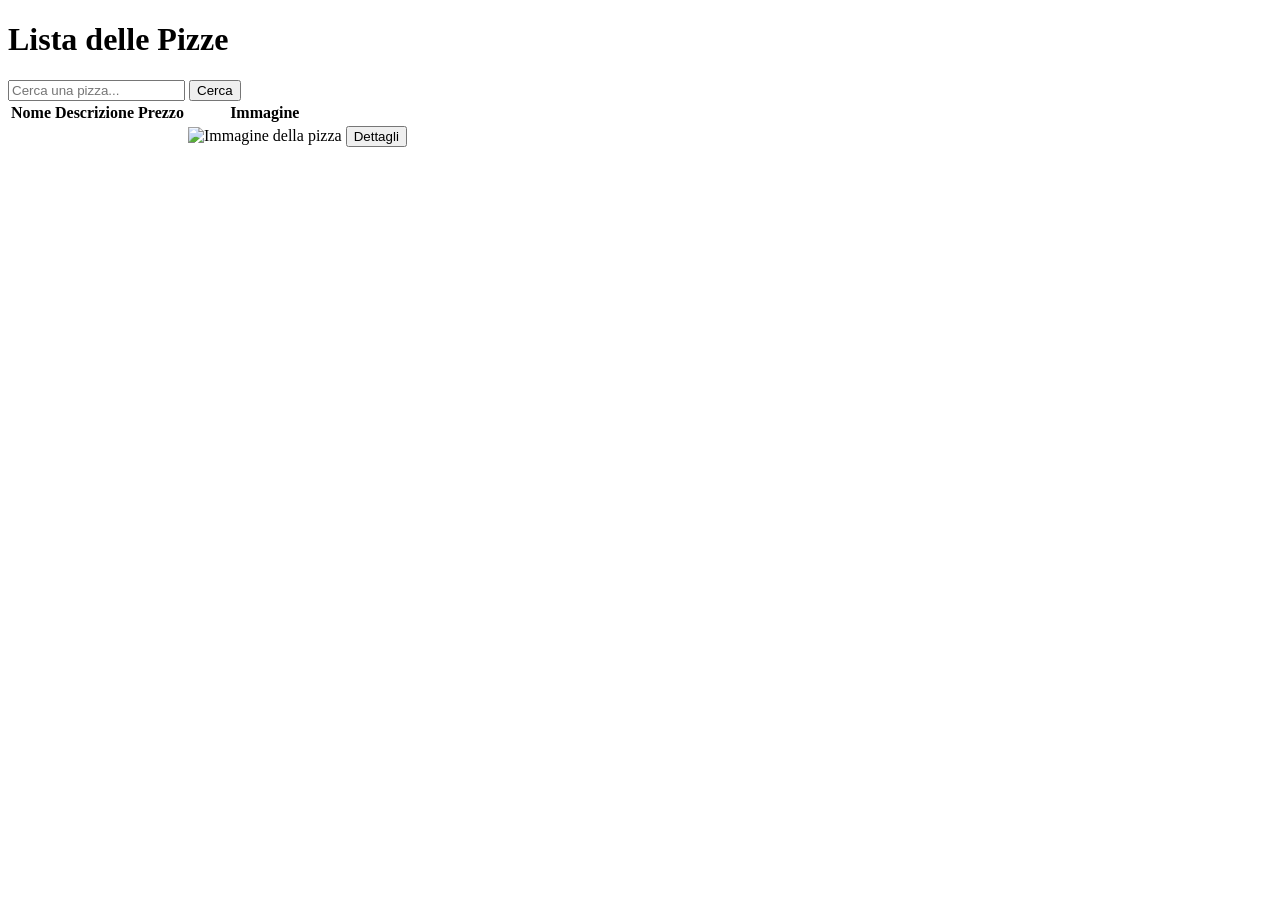
==== src/main/resources/templates/pizze/index.html @ e8652a28 "first commit" ====
<!DOCTYPE html>
<html lang="en">
<head>
    <meta charset="UTF-8">
    <meta name="viewport" content="width=device-width, initial-scale=1.0">
    <title>Lista Pizze</title>
    <link rel="stylesheet" href="/css/global.css">
    <link rel="stylesheet" href="/css/index.css">
</head>
<body>
    <div th:replace="~{fragments/header :: header}"></div>
    <form action="/pizze/searchByName" method="get">
        <h1>Lista delle Pizze</h1>
        <div>
            <input type="text" name="name" placeholder="Cerca una pizza...">
            <button type="submit">Cerca</button>

        </div>
    </form>

    <main>
        

        <table>
            <thead>
                <tr>
                    <th>Nome</th>
                    <th>Descrizione</th>
                    <th>Prezzo</th>
                    <th>Immagine</th>
                </tr>
            </thead>
            <tbody>
                <tr th:each="pizza : ${pizze}">
                    <td th:text="${pizza.name}"></td>
                    <td th:text="${pizza.description}"></td>
                    <td th:text="${#numbers.formatDecimal(pizza.price, 1, 2)} + '€'"></td>
                    <td>
                        <img th:src="@{/images/{img}(img=${pizza.url})}" alt="Immagine della pizza">
                    </td>
                    <td>
                        <a th:href="@{/pizze/{id}(id=${pizza.id})}">
                            <button>Dettagli</button>
                        </a>
                    </td>
                </tr>
            </tbody>
        </table>
    </main>
</body>
</html>
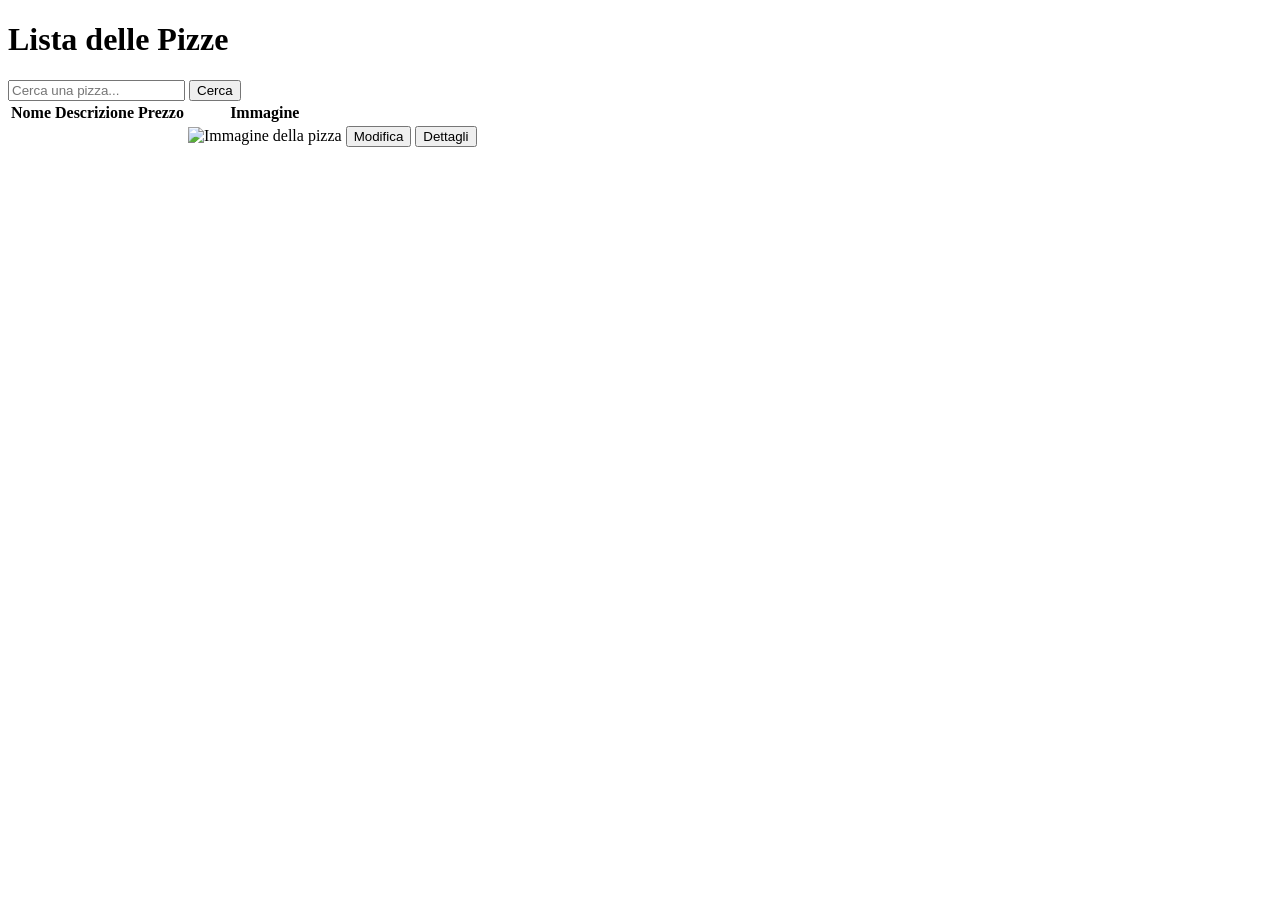
==== commit b0cb47d4: "add: update" ====
--- a/src/main/resources/templates/pizze/index.html
+++ b/src/main/resources/templates/pizze/index.html
@@ -39,10 +39,17 @@
                         <img th:src="@{/images/{img}(img=${pizza.url})}" alt="Immagine della pizza">
                     </td>
                     <td>
+                        <a th:href="@{/pizze/edit/{id}(id=${pizza.id})}">
+                            <button>Modifica</button>
+                        </a>
+                    </td>
+
+                    <td>
                         <a th:href="@{/pizze/{id}(id=${pizza.id})}">
                             <button>Dettagli</button>
                         </a>
                     </td>
+
                 </tr>
             </tbody>
         </table>
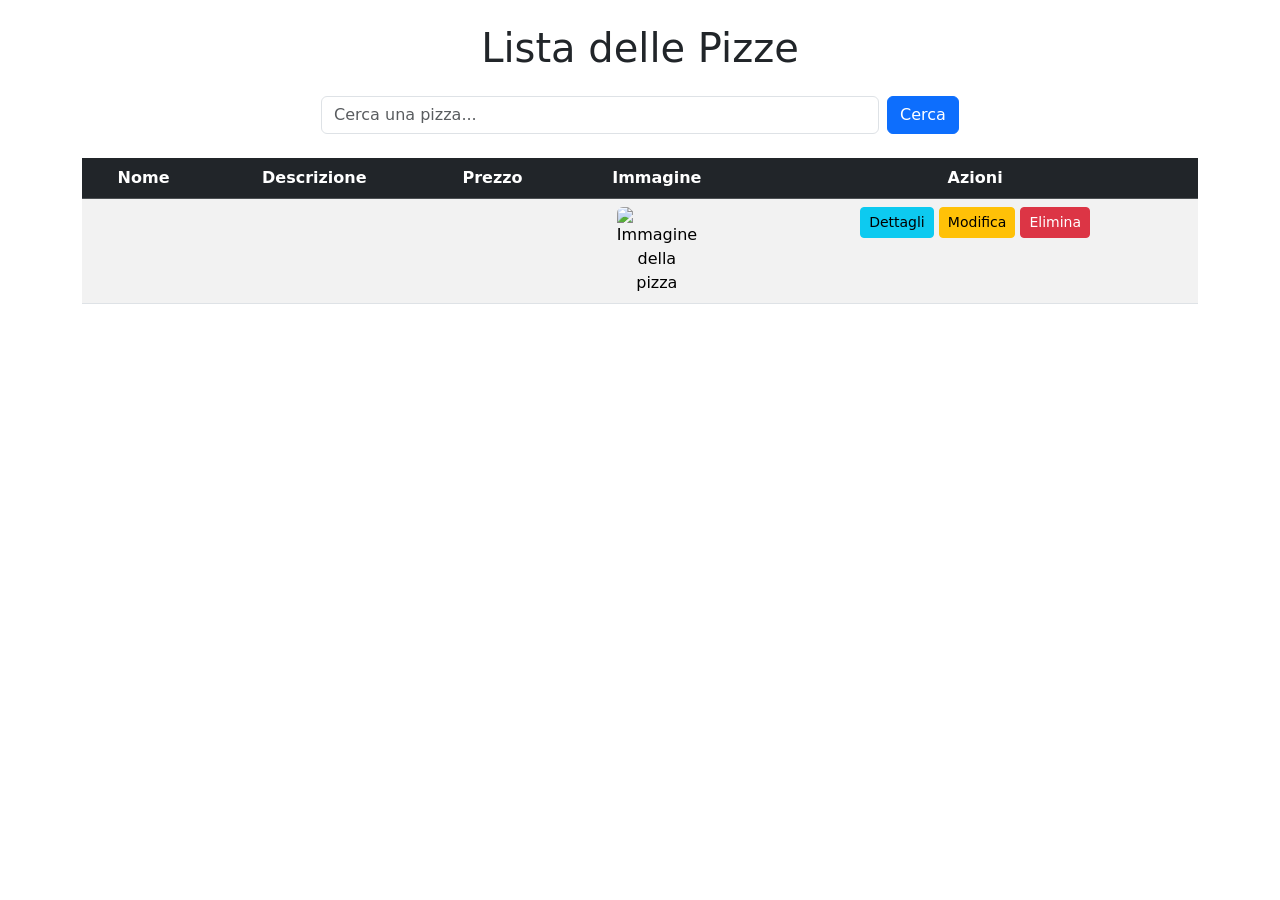
==== commit 060c9a31: "add:delete" ====
--- a/src/main/resources/templates/pizze/index.html
+++ b/src/main/resources/templates/pizze/index.html
@@ -6,28 +6,28 @@
     <title>Lista Pizze</title>
     <link rel="stylesheet" href="/css/global.css">
     <link rel="stylesheet" href="/css/index.css">
+    <link rel="stylesheet" href="https://cdn.jsdelivr.net/npm/bootstrap@5.3.3/dist/css/bootstrap.min.css">
 </head>
-<body>
+<body class="container mt-4">
     <div th:replace="~{fragments/header :: header}"></div>
-    <form action="/pizze/searchByName" method="get">
-        <h1>Lista delle Pizze</h1>
-        <div>
-            <input type="text" name="name" placeholder="Cerca una pizza...">
-            <button type="submit">Cerca</button>
 
-        </div>
+    <h1 class="text-center mb-4">Lista delle Pizze</h1>
+
+    <!-- Form di ricerca -->
+    <form action="/pizze/searchByName" method="get" class="d-flex justify-content-center mb-4">
+        <input type="text" name="name" placeholder="Cerca una pizza..." class="form-control w-50 me-2">
+        <button type="submit" class="btn btn-primary">Cerca</button>
     </form>
 
     <main>
-        
-
-        <table>
-            <thead>
+        <table class="table table-striped table-hover text-center">
+            <thead class="table-dark">
                 <tr>
                     <th>Nome</th>
                     <th>Descrizione</th>
                     <th>Prezzo</th>
                     <th>Immagine</th>
+                    <th>Azioni</th>
                 </tr>
             </thead>
             <tbody>
@@ -36,23 +36,58 @@
                     <td th:text="${pizza.description}"></td>
                     <td th:text="${#numbers.formatDecimal(pizza.price, 1, 2)} + '€'"></td>
                     <td>
-                        <img th:src="@{/images/{img}(img=${pizza.url})}" alt="Immagine della pizza">
+                        <img th:src="@{/images/{img}(img=${pizza.url})}" alt="Immagine della pizza" class="img-fluid rounded" style="max-width: 80px;">
                     </td>
                     <td>
-                        <a th:href="@{/pizze/edit/{id}(id=${pizza.id})}">
-                            <button>Modifica</button>
-                        </a>
+                        <a th:href="@{/pizze/{id}(id=${pizza.id})}" class="btn btn-info btn-sm">Dettagli</a>
+                        <a th:href="@{/pizze/edit/{id}(id=${pizza.id})}" class="btn btn-warning btn-sm">Modifica</a>
+                        <!-- Pulsante per aprire la modale -->
+                        <button type="button" class="btn btn-danger btn-sm" data-bs-toggle="modal" data-bs-target="#deleteModal"
+                                th:attr="data-pizza-id=${pizza.id}, data-pizza-name=${pizza.name}">
+                            Elimina
+                        </button>
                     </td>
-
-                    <td>
-                        <a th:href="@{/pizze/{id}(id=${pizza.id})}">
-                            <button>Dettagli</button>
-                        </a>
-                    </td>
-
                 </tr>
             </tbody>
         </table>
     </main>
+
+    <!-- Modale di conferma eliminazione -->
+    <div class="modal fade" id="deleteModal" tabindex="-1" aria-labelledby="deleteModalLabel" aria-hidden="true">
+        <div class="modal-dialog">
+            <div class="modal-content">
+                <div class="modal-header">
+                    <h5 class="modal-title" id="deleteModalLabel">Conferma Eliminazione</h5>
+                    <button type="button" class="btn-close" data-bs-dismiss="modal" aria-label="Close"></button>
+                </div>
+                <div class="modal-body">
+                    Sei sicuro di voler eliminare <strong id="pizzaName"></strong>?
+                </div>
+                <div class="modal-footer">
+                    <button type="button" class="btn btn-secondary" data-bs-dismiss="modal">Annulla</button>
+                    <form id="deleteForm" method="post">
+                        <button type="submit" class="btn btn-danger">Conferma Eliminazione</button>
+                    </form>
+                </div>
+            </div>
+        </div>
+    </div>
+
+    <!-- Script per gestire la modale -->
+    <script>
+        document.addEventListener('DOMContentLoaded', function () {
+            var deleteModal = document.getElementById('deleteModal');
+            deleteModal.addEventListener('show.bs.modal', function (event) {
+                var button = event.relatedTarget;
+                var pizzaId = button.getAttribute('data-pizza-id');
+                var pizzaName = button.getAttribute('data-pizza-name');
+
+                document.getElementById('pizzaName').textContent = pizzaName;
+                document.getElementById('deleteForm').action = "/pizze/delete/" + pizzaId;
+            });
+        });
+    </script>
+
+    <script src="https://cdn.jsdelivr.net/npm/bootstrap@5.3.3/dist/js/bootstrap.bundle.min.js"></script>
 </body>
 </html>
